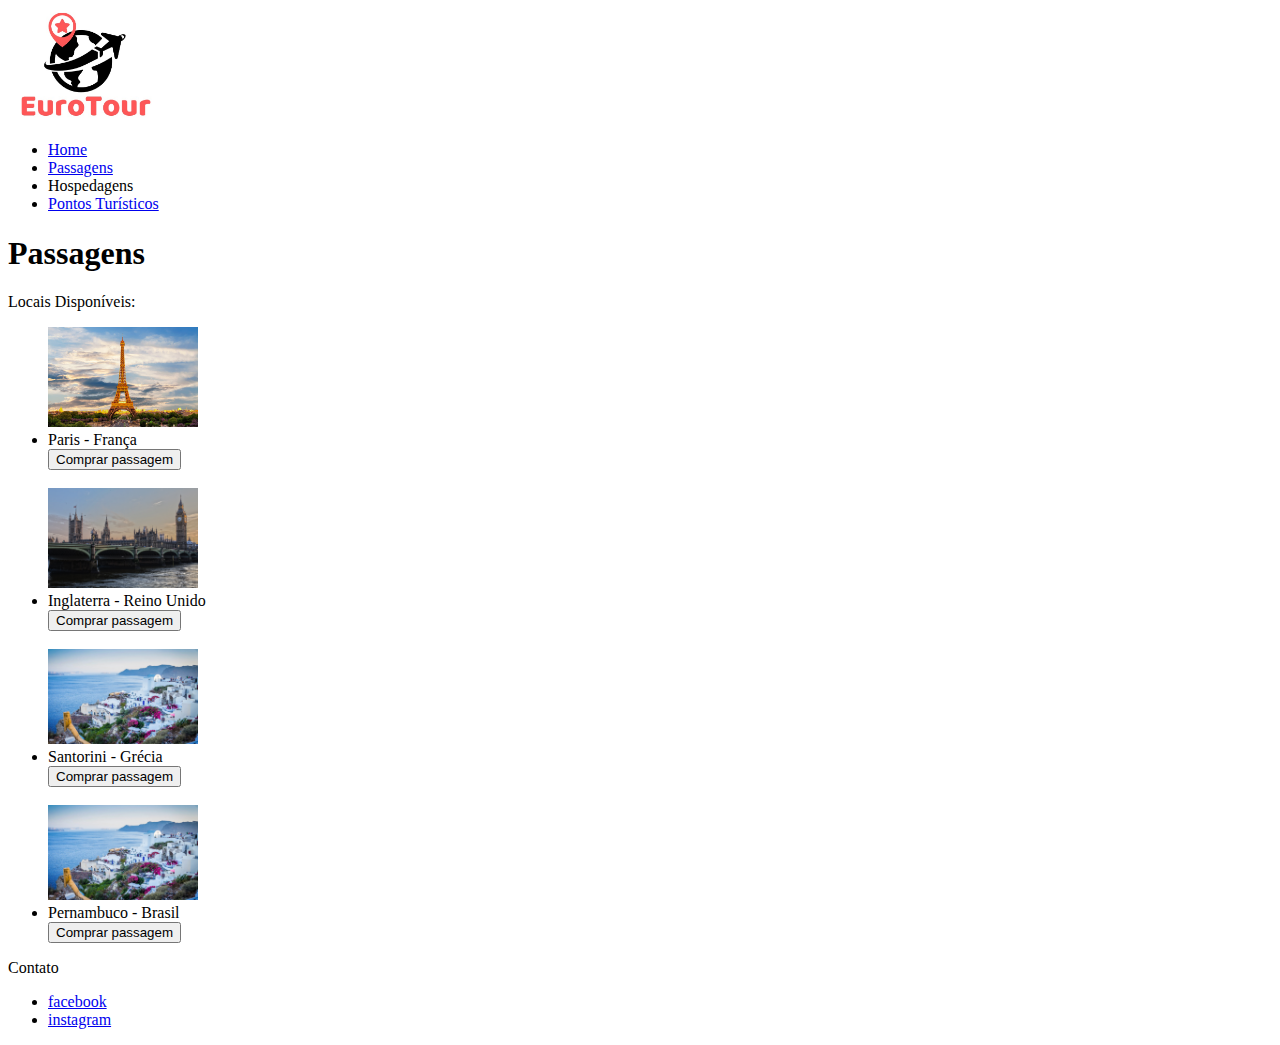
==== index2.html @ af5f8de1 "Adicionado novas páginas para realização da atividade assíncrona" ====
<!DOCTYPE html>
<html lang="en">
<head>
    <meta charset="UTF-8">
    <meta http-equiv="X-UA-Compatible" content="IE=edge">
    <meta name="viewport" content="width=device-width, initial-scale=1.0">
    <title>Document</title>
</head>
<body>
<main>
    <header>
        <img src="img/Captura de tela 2023-04-07 192441.jpg" width="150px" alt="Imagem da logo da EuroTour. Fundo branco, com o nome eurotur escrito em vermelho e em cima um desenho de um avião sobrevoando o globo terrestre na direção da esquerda para a direita.">
        <nav>
           <aside>
                <ul>
                    <li><a href="index.html">Home</a></li>
                    <li><a href="index2.html">Passagens</a></li>
                    <li>Hospedagens</li>
                    <li><a href="index3.html">Pontos Turísticos</a></li>
                </ul>
            </aside> 
        </nav>
    </header>
    <h1>Passagens</h1>
    <p>Locais Disponíveis:</p>
        <ul>
            <img src="img/frança.jpg" width="150px" alt="Imagem da torre eiffel, localizada em Paris na França. Imagem de Pete Linforth por Pixabay" >
            <li>Paris - França</li>
            <button>Comprar passagem</button>
        <br>
        <br>
            <img src="img/inglaterra.jpg" width="150px" alt="Imagem da ponte de Westminster, Casas do Parlamento e Big Ben em Londres.Imagem de Adam Derewecki por Pixabay">
            <li>Inglaterra - Reino Unido</li>
            <button>Comprar passagem</button>
        <br>
        <br>
            <img src="img/grecia.jpg" width="150px" alt="Imagem de Michelle Raponi por Pixabay ">
            <li>Santorini - Grécia</li>
            <button>Comprar passagem</button>
        <br>
        <br>
            <img src="img/grecia.jpg" width="150px" alt="">
            <li>Pernambuco - Brasil</li>
            <button>Comprar passagem</button>
        </ul>
</main>
</body>
<footer>
    <span>Contato</span>
    <ul>
        <li><a href="facebook.com/eurotourdalu">facebook </a> </a></li>
        <li><a href="instagram.com/eurotourdalu">instagram</a> </a></li>
    </ul>
</footer>
</html>
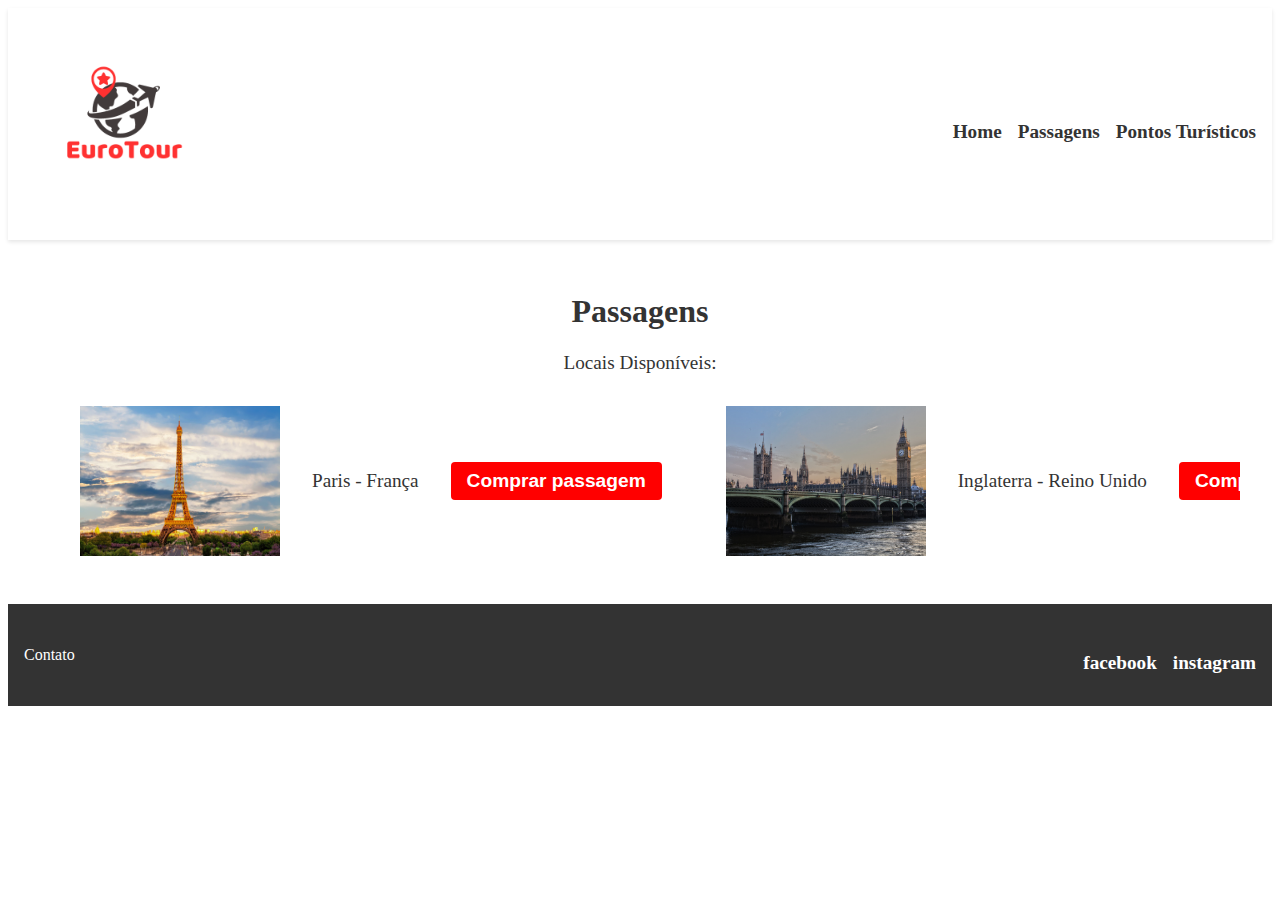
==== commit bb830230: "Codepack  5 e 6 de HTML/CSS" ====
--- a/index2.html
+++ b/index2.html
@@ -4,45 +4,45 @@
     <meta charset="UTF-8">
     <meta http-equiv="X-UA-Compatible" content="IE=edge">
     <meta name="viewport" content="width=device-width, initial-scale=1.0">
-    <title>Document</title>
+    <title>Passagens</title>
 </head>
 <body>
 <main>
+    <link rel="stylesheet" href="stylus.css">
     <header>
-        <img src="img/Captura de tela 2023-04-07 192441.jpg" width="150px" alt="Imagem da logo da EuroTour. Fundo branco, com o nome eurotur escrito em vermelho e em cima um desenho de um avião sobrevoando o globo terrestre na direção da esquerda para a direita.">
+        <img src="img/Logo cinza e verm.png" width="200px" alt="Imagem da logo da EuroTour. Fundo branco, com o nome eurotur escrito em vermelho e em cima um desenho de um avião sobrevoando o globo terrestre na direção da esquerda para a direita.">
         <nav>
-           <aside>
-                <ul>
-                    <li><a href="index.html">Home</a></li>
-                    <li><a href="index2.html">Passagens</a></li>
-                    <li>Hospedagens</li>
-                    <li><a href="index3.html">Pontos Turísticos</a></li>
-                </ul>
-            </aside> 
+            <ul>
+                <li><a href="index.html">Home</a></li>
+                <li><a href="index2.html">Passagens</a> </li>
+                <li><a href="index3.html">Pontos Turísticos</a></li>
+            </ul> 
         </nav>
     </header>
+    <section class = "passagens">
     <h1>Passagens</h1>
     <p>Locais Disponíveis:</p>
         <ul>
-            <img src="img/frança.jpg" width="150px" alt="Imagem da torre eiffel, localizada em Paris na França. Imagem de Pete Linforth por Pixabay" >
+            <img src="img/frança.jpg" width="200px" height="150" alt="Imagem da torre eiffel, localizada em Paris na França. Imagem de Pete Linforth por Pixabay" >
             <li>Paris - França</li>
             <button>Comprar passagem</button>
         <br>
         <br>
-            <img src="img/inglaterra.jpg" width="150px" alt="Imagem da ponte de Westminster, Casas do Parlamento e Big Ben em Londres.Imagem de Adam Derewecki por Pixabay">
+            <img src="img/inglaterra.jpg" width="200px" height="150"alt="Imagem da ponte de Westminster, Casas do Parlamento e Big Ben em Londres.Imagem de Adam Derewecki por Pixabay">
             <li>Inglaterra - Reino Unido</li>
             <button>Comprar passagem</button>
         <br>
         <br>
-            <img src="img/grecia.jpg" width="150px" alt="Imagem de Michelle Raponi por Pixabay ">
+            <img src="img/grecia.jpg" width="200px" height="150" alt="Imagem de Michelle Raponi por Pixabay ">
             <li>Santorini - Grécia</li>
             <button>Comprar passagem</button>
         <br>
         <br>
-            <img src="img/grecia.jpg" width="150px" alt="">
+            <img src="img/ground-zero-2014135_1920.jpg" width="200px" height="150" alt="">
             <li>Pernambuco - Brasil</li>
             <button>Comprar passagem</button>
         </ul>
+    </section>
 </main>
 </body>
 <footer>
--- a/stylus.css
+++ b/stylus.css
@@ -0,0 +1,113 @@
+header {
+    display: flex;
+    justify-content: space-between;
+    align-items: center;
+    background-color: #ffffff;
+    box-shadow: 0 2px 4px rgba(0,0,0,0.1);
+    padding: 1rem;
+  }
+  
+nav ul {
+    list-style: none;
+    display: flex;
+    gap: 1rem;
+  }
+  
+nav a {
+    text-decoration: none;
+    color: #333333;
+    font-size: 1.2rem;
+    font-weight: bold;
+    transition: all 0.3s ease;
+  }
+  
+nav a:hover {
+    color: #ff0000;
+  }
+  
+
+section.passagens {
+    padding: 2rem;
+  }
+  
+h1 {
+    font-size: 2rem;
+    color: #333333;
+    text-align: center;
+  }
+  
+ul {
+    list-style: none;
+    display: flex;
+    justify-content: flex-start;
+    align-items: center;
+    gap: 2rem;
+    margin-top: 2rem;
+    overflow-x: auto;
+    white-space: nowrap;
+  }
+
+li, p {
+    font-size: 1.2rem;
+    color: #333333;
+    text-align: center;
+    
+  }
+
+section.passagens ul {
+    list-style: none;
+    display: flex;
+    -ms-flex-wrap: nowrap;
+    max-width: 100%;
+  }
+  
+  section.passagens ol, li {
+    display: flex;
+    text-align: left;
+}
+
+button {
+    display: block;
+    margin: 0 auto 0;
+    padding: 0.5rem 1rem;
+    border: none;
+    border-radius: 0.25rem;
+    background-color: #ff0000;
+    color: #ffffff;
+    font-size: 1.2rem;
+    font-weight: bold;
+    cursor: pointer;
+    transition: all 0.3s ease;
+  }
+  
+  button:hover {
+    background-color: #ffffff;
+    color: #ff0000;
+  }
+  
+  footer {
+    background-color: #333333;
+    color: #ffffff;
+    display: flex;
+    justify-content: space-between;
+    align-items: center;
+    padding: 1rem;
+  }
+  
+  footer ul {
+    list-style: none;
+    display: flex;
+    gap: 1rem;
+  }
+  
+  footer a {
+    text-decoration: none;
+    color: #ffffff;
+    font-size: 1.2rem;
+    font-weight: bold;
+    transition: all 0.3s ease;
+  }
+  
+  footer a:hover {
+    color: #ff0000;
+  }